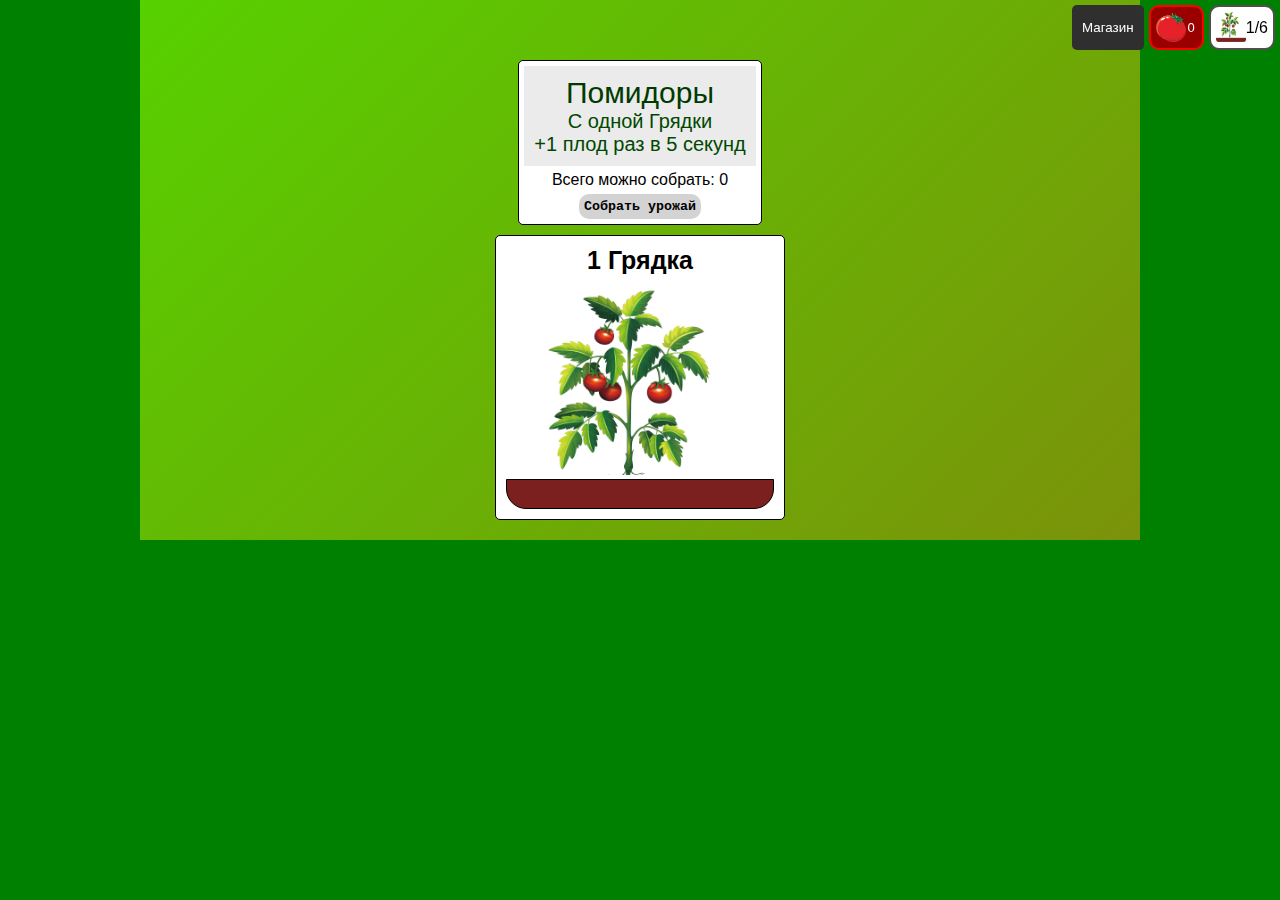
==== main.html @ f9c3148b "Заливаю сырую версию, просто чтобы сохранить." ====
<!DOCTYPE html>
<html lang="en">

<head>
    <meta charset="UTF-8">
    <meta name="viewport" content="width=device-width, initial-scale=1.0">
    <title>cheerful gardener - vseleyshiy</title>
    <link rel="stylesheet" href="css/main.css">
    <link rel="short icon" href="img/short__icon.png">
</head>

<body>
    <div class="wrapper">
        <div class="container">
            <div class="money__lengths">
                <button class="shop__button" id="shopOpen" onclick="shopOpen()">
                    Магазин
                </button>
                <div class="money__length">
                    <img src="img/tomatoes__icon.png" alt="tomato icon" class="icon__img">
                    <div class="money__length-text" id="tomatoesLength">
                        0
                    </div>
                </div>
                <div class="money__length">
                    <img src="img/bed__img.png" alt="tomatoes icon" class="icon__img">
                    <div class="bed__length-text" id="bedLength">
                    </div>
                </div>
            </div>
            <main class="main" id="main">
                <section class="g__bed">
                    <div class="g__bed-info">
                        <div class="g__bed-title">
                            <div class="g__bed-title-title">
                                Помидоры
                            </div>
                            <div class="g__bed-text">
                                С одной Грядки <br>
                                +1 плод раз в 5 секунд
                            </div>
                        </div>
                        <div class="g__bed-set-title" id="setLength">
                            Всего можно собрать: 0
                        </div>
                        <button class="g__bed-button" onclick="setTomatoes()">
                            Собрать урожай
                        </button>
                    </div>
                    <ul class="g__bed-list" id="gBedList">
                        <li class="g__bed-item">
                            <div class="g__bed-item-title">
                                1 Грядка
                            </div>
                            <div class="g__bed-img-wrap">
                                <img src="img/tomatoes.png" alt="tomatoes" class="g__bed-img">
                                <div class="g__bed-block">
                                </div>
                            </div>
                        </li>
                    </ul>
                </section>
            </main>
            <section class="shop" id="shop">
                <div class="shop__title">
                    <button class="back" id="buttonBack" onclick="shopClose()">
                        Назад
                    </button>
                    <div class="shop__title-title">
                        Магазин
                    </div>
                </div>
                <ul class="shop__list">
                    <div id="littleMoney" class="error">У вас недостаточно средств на балансе!</div>
                    <div id="manyBeds" class="error">Вы можете купить только 6 грядок помидоров!</div>
                    <li class="shop__item">
                        <div class="shop__item-title">
                            <img src="img/tomatoes.png" alt="tomatoes" class="shop__item-img">
                            Стоимость: 50 <br>
                            1 Грядка помидоров
                        </div>
                        <div class="shop__button-buy" onclick="shopBuy(); addBedNumber()">
                            +
                        </div>
                    </li>
                </ul>
            </section>
        </div>
    </div>
    <script src="js/main.js"></script>
</body>

</html>
---- css/main.css ----
* {
    box-sizing: border-box;
}

html,
body {
    height: 100%;
    padding: 0;
    margin: 0;
}

ul {
    margin: 0;
    padding: 0;
}

ul>li {
    list-style: none;
}

a {
    text-decoration: none;
}

h1,
h2,
h3,
h4,
h5,
h6 {
    margin: 0;
}

img {
    max-width: 100%;
}

.wrapper {
    background-color: green;
    min-height: 100%;
}

.container {
    max-width: 1000px;
    margin: 0 auto;
}

.main {
    background: linear-gradient(135deg, #57d100, #7B920A);
    position: relative;
    padding: 60px 20px 20px 20px;
}

.money__lengths {
    z-index: 20;
    margin: 5px;
    top: 0;
    right: 0;
    position: fixed;
    display: flex;
    column-gap: 5px;
}

.money__length:last-child {
    max-width: 100px;
    background-color: white;
    border-color: rgb(79, 79, 79);
}

.bed__length-text {
    font-family: Arial, Helvetica, sans-serif;
    display: flex;
    flex-direction: column;
    align-items: center;
    justify-content: center;
}

.money__length {
    background-color: rgb(154, 0, 0);
    border-radius: 10px;
    display: flex;
    border: 2px solid red;
    padding: 5px;
    height: 45px;
    max-width: 100px;
}

.shop__button {
    background-color: rgb(47, 47, 47);
    color: white;
    border: none;
    padding: 10px;
    border-radius: 5px;
}

.icon__img {
    height: 30px;
    width: 30px;
}

.money__length-text {
    font-family: Arial, Helvetica, sans-serif;
    font-size: 13px;
    padding: 2px;
    display: flex;
    flex-direction: column;
    justify-content: center;
    color: white;
}

.g__bed {
    display: flex;
    row-gap: 10px;
    justify-content: center;
    flex-direction: column;
    align-items: center;
}

.g__bed-title {
    text-align: center;
    background-color: rgb(235, 235, 235);
    padding: 10px;
}

.g__bed-info {
    display: flex;
    flex-direction: column;
    justify-content: center;
    align-items: center;
    padding: 5px;
    row-gap: 5px;
    border-radius: 5px;
    border: 1px solid black;
    background-color: white;
}

.g__bed-set-title {
    font-family: 'Segoe UI', Tahoma, Geneva, Verdana, sans-serif;
}

.g__bed-button {
    font-family: 'Courier New', Courier, monospace;
    font-weight: bold;
    background-color: lightgrey;
    border: none;
    padding: 5px;
    border-radius: 10px;
}

.g__bed-title-title {
    font-size: 30px;
    font-family: 'Gill Sans', 'Gill Sans MT', Calibri, 'Trebuchet MS', sans-serif;
    color: rgb(0, 58, 0);
}

.g__bed-text {
    font-size: 20px;
    font-family: 'Gill Sans', 'Gill Sans MT', Calibri, 'Trebuchet MS', sans-serif;
    color: rgb(0, 72, 0);
}

.g__bed-list {
    display: flex;
    justify-content: center;
    align-items: center;
    column-gap: 10px;
    row-gap: 10px;
    flex-wrap: wrap;
}

.g__bed-item {
    flex: 0 1 calc((100%/3) - 30px);
    border-radius: 5px;
    border: 1px solid black;
    padding: 10px;
    background-color: white;
    display: flex;
    flex-direction: column;
    row-gap: 10px;
}

.g__bed-item-title {
    font-weight: bold;
    font-family: 'Gill Sans', 'Gill Sans MT', Calibri, 'Trebuchet MS', sans-serif;
    text-align: center;
    font-size: 25px;
}

.g__bed-img-wrap {
    position: relative;
    width: 100%;
    opacity: 1;
}

.g__bed-img {}

.g__bed-block {
    bottom: 10px;
    height: 30px;
    background-color: rgb(123, 31, 31);
    border: 1px solid black;
    border-bottom-left-radius: 20px;
    border-bottom-right-radius: 20px;
}

.shop {
    display: none;
    background-color: rgb(11, 158, 11);
}

.shop__title {
    display: flex;
    padding: 10px;
    color: white;
    background-color: rgb(0, 93, 0);
    text-align: center;
}

.back {
    background-color: white;
    border: none;
    border-radius: 5px;
}

.shop__title-title {
    margin: 0 auto;
    font-size: 60px;
    font-family: 'Gill Sans', 'Gill Sans MT', Calibri, 'Trebuchet MS', sans-serif;
}

.shop__list {
    display: flex;
    padding: 20px;
    row-gap: 10px;
    column-gap: 10px;
    flex-direction: column;
    align-items: center;
    justify-content: center;
}

.error {
    text-align: center;
    display: none;
    color: rgb(189, 0, 0);
    background-color: black;
    padding: 10px;
    border-radius: 5px;
    font-weight: bold;
    font-family: 'Trebuchet MS', 'Lucida Sans Unicode', 'Lucida Grande', 'Lucida Sans', Arial, sans-serif;
    font-size: 30px;
    margin-bottom: 20px;
}

.shop__item {
    background-color: white;
    width: 65%;
    display: flex;
    justify-content: space-between;
    align-items: center;
    padding: 20px;
    border-radius: 10px;
}

.shop__item-img {
    width: 20%;
}

.shop__item-title {
    font-family: 'Segoe UI', Tahoma, Geneva, Verdana, sans-serif;
    font-size: 20px;
    display: flex;
    align-items: center;
}

.shop__button-buy {
    padding: 10px 10px 10px 25px;
    font-size: 25px;
    font-weight: bold;
}

@media (max-width: 770px) {
    .shop__item {
        width: 70%;
    }
}

@media (max-width: 550px) {
    .g__bed-item {
        flex: 0 1 calc((100%/2) - 10px);
    }

    #littleMoney {
        font-size: 20px;
    }

    .shop__item {
        width: 80%;
    }

    .shop__item-title {
        font-size: 14px;
    }

    .shop__title-title {
        font-size: 40px;
    }

    .shop__button-buy {
        padding: 10px;
        font-size: 14px;
    }
}
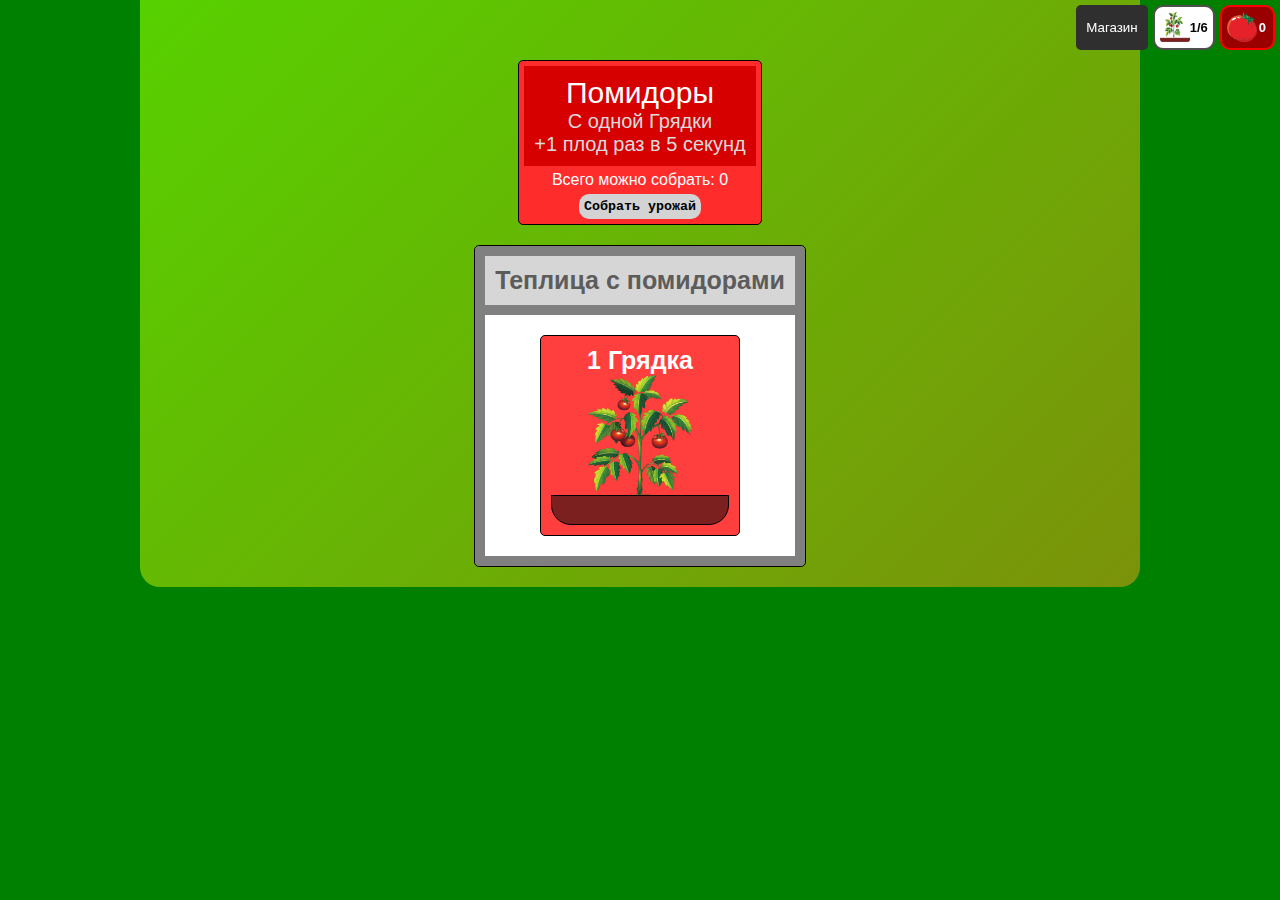
==== commit 5b2c79bf: "Добавил огурчики. Тупо скучная фармилка грядок." ====
--- a/main.html
+++ b/main.html
@@ -17,14 +17,25 @@
                     Магазин
                 </button>
                 <div class="money__length">
+                    <img src="img/bed__img.png" alt="tomatoes icon" class="icon__img">
+                    <div class="bed__length-text" id="bedTomatoesLength">
+                    </div>
+                </div>
+                <div class="money__length" id="moneyLengthBedCucumbers">
+                    <img src="img/bed-cucumbers_img.png" alt="cucumbers icon" class="icon__img">
+                    <div class="bed__length-text" id="bedCucumbersLength">
+                    </div>
+                </div>
+                <div class="money__length">
                     <img src="img/tomatoes__icon.png" alt="tomato icon" class="icon__img">
                     <div class="money__length-text" id="tomatoesLength">
                         0
                     </div>
                 </div>
-                <div class="money__length">
-                    <img src="img/bed__img.png" alt="tomatoes icon" class="icon__img">
-                    <div class="bed__length-text" id="bedLength">
+                <div class="money__length money__length-cucumbers" id="moneyLengthCucumbers">
+                    <img src="img/cucumbers__icon.png" alt="cucumber icon" class="icon__img">
+                    <div class="money__length-text" id="cucumbersLength">
+                        0
                     </div>
                 </div>
             </div>
@@ -40,25 +51,70 @@
                                 +1 плод раз в 5 секунд
                             </div>
                         </div>
-                        <div class="g__bed-set-title" id="setLength">
+                        <div class="g__bed-set-title" id="setTomatoesLength">
                             Всего можно собрать: 0
                         </div>
                         <button class="g__bed-button" onclick="setTomatoes()">
                             Собрать урожай
                         </button>
                     </div>
-                    <ul class="g__bed-list" id="gBedList">
-                        <li class="g__bed-item">
-                            <div class="g__bed-item-title">
-                                1 Грядка
-                            </div>
-                            <div class="g__bed-img-wrap">
-                                <img src="img/tomatoes.png" alt="tomatoes" class="g__bed-img">
-                                <div class="g__bed-block">
-                                </div>
-                            </div>
-                        </li>
-                    </ul>
+                    <div class="greenhouse__wrap">
+                        <div class="greenhouse">
+                            <div class="greenhouse__title">
+                                Теплица с помидорами
+                            </div>
+                            <ul class="g__bed-list" id="gBedTomatoesList">
+                                <li class="g__bed-item">
+                                    <div class="g__bed-item-title">
+                                        1 Грядка
+                                    </div>
+                                    <div class="g__bed-img-wrap">
+                                        <img src="img/tomatoes.png" alt="tomatoes" class="g__bed-img">
+                                    </div>
+                                    <div class="g__bed-block">
+                                    </div>
+                                </li>
+                            </ul>
+                        </div>
+                    </div>
+                </section>
+                <section class="g__bed cucumbers" id="GBedCucumbers">
+                    <div class="g__bed-info g__bed-info-cucumbers">
+                        <div class="g__bed-title g__bed-title-cucumbers">
+                            <div class="g__bed-title-title">
+                                Огурцы
+                            </div>
+                            <div class="g__bed-text">
+                                С одной Грядки <br>
+                                +1 плод раз в 10 секунд
+                            </div>
+                        </div>
+                        <div class="g__bed-set-title" id="setCucumbersLength">
+                            Всего можно собрать: 0
+                        </div>
+                        <button class="g__bed-button" onclick="setCucumbers()">
+                            Собрать урожай
+                        </button>
+                    </div>
+                    <div class="greenhouse__wrap">
+                        <div class="greenhouse">
+                            <div class="greenhouse__title">
+                                Теплица с огурцами
+                            </div>
+                            <ul class="g__bed-list" id="GBedCucumbersList">
+                                <li class="g__bed-item g__bed-item-cucumbers">
+                                    <div class="g__bed-item-title">
+                                        1 Грядка
+                                    </div>
+                                    <div class="g__bed-img-wrap">
+                                        <img src="img/cucumbers.png" alt="cucumbers" class="g__bed-img">
+                                    </div>
+                                    <div class="g__bed-block">
+                                    </div>
+                                </li>
+                            </ul>
+                        </div>
+                    </div>
                 </section>
             </main>
             <section class="shop" id="shop">
@@ -71,15 +127,67 @@
                     </div>
                 </div>
                 <ul class="shop__list">
+                    <div id="congratulations">
+                    </div>
                     <div id="littleMoney" class="error">У вас недостаточно средств на балансе!</div>
-                    <div id="manyBeds" class="error">Вы можете купить только 6 грядок помидоров!</div>
+                    <div id="manyBeds" class="error"></div>
                     <li class="shop__item">
                         <div class="shop__item-title">
-                            <img src="img/tomatoes.png" alt="tomatoes" class="shop__item-img">
-                            Стоимость: 50 <br>
-                            1 Грядка помидоров
-                        </div>
-                        <div class="shop__button-buy" onclick="shopBuy(); addBedNumber()">
+                            <div class="shop__item-img-wrap">
+                                <img src="img/tomatoes.png" alt="tomatoes" class="shop__item-img">
+                            </div>
+                            <div class="shop__price">
+                                <div class="shop__price-title">
+                                    <div class="shop__price-title-text" id="inputTomatoesBedPriceText">
+                                    </div>
+                                    <div class="shop__price-title-price" id="inputTomatoesBedPriceNumber"></div>
+                                </div>
+                                <div class="shop__price-text">
+                                    1 Грядка помидоров
+                                </div>
+                            </div>
+                        </div>
+                        <div class="shop__button-buy" onclick="shopBuyBedTomatoes()">
+                            +
+                        </div>
+                    </li>
+                    <li class="shop__item" id="GBedCucumbersShop">
+                        <div class="shop__item-title">
+                            <div class="shop__item-img-wrap">
+                                <img src="img/GBed__cucumbers.png" alt="GBed cucumbers" class="shop__item-img">
+                            </div>
+                            <div class="shop__price">
+                                <div class="shop__price-title">
+                                    Стоимость:
+                                    <img src="img/tomatoes__icon.png" alt="tomato icon" class="shop-icon__img">100
+                                </div>
+                                <div class="shop__price-text">
+                                    Возможность выращивания огурцов
+                                </div>
+                            </div>
+                        </div>
+                        <div class="shop__button-buy" onclick="shopBuyGBedCucumbers()">
+                            +
+                        </div>
+                    </li>
+                    <li class="shop__item shop__item-cucumbers">
+                        <div class="shop__item-title">
+                            <div class="shop__item-img-wrap">
+                                <img src="img/cucumbers.png" alt="cucumbers" class="shop__item-img">
+                            </div>
+                            <div class="shop__price">
+                                <div class="shop__price-title">
+                                    <div class="shop__price-title-text" id="inputCucumbersBedPriceText">
+                                    </div>
+                                    <div class="shop__price-title-price" id="inputCucumbersBedPriceNumber">
+                                    </div>
+                                </div>
+                                <div class="shop__price-text">
+                                    1 Грядка огурцов
+                                </div>
+                            </div>
+                        </div>
+                        <div class="shop__button-buy" onclick="shopBuyBedCucumbers()">
                             +
                         </div>
                     </li>
--- a/css/main.css
+++ b/css/main.css
@@ -47,11 +47,13 @@
 
 .main {
     background: linear-gradient(135deg, #57d100, #7B920A);
+    border-bottom-left-radius: 20px;
+    border-bottom-right-radius: 20px;
     position: relative;
-    padding: 60px 20px 20px 20px;
 }
 
 .money__lengths {
+    font-weight: bold;
     z-index: 20;
     margin: 5px;
     top: 0;
@@ -61,7 +63,13 @@
     column-gap: 5px;
 }
 
-.money__length:last-child {
+.money__length:nth-child(2) {
+    max-width: 100px;
+    background-color: white;
+    border-color: rgb(79, 79, 79);
+}
+
+.money__length:nth-child(3) {
     max-width: 100px;
     background-color: white;
     border-color: rgb(79, 79, 79);
@@ -85,6 +93,24 @@
     max-width: 100px;
 }
 
+#moneyLengthBedCucumbers {
+    display: none;
+}
+
+#moneyLengthCucumbers {
+    display: none;
+}
+
+.money__length.money__length-cucumbers {
+    background-color: rgb(0, 125, 0);
+    border-radius: 10px;
+    display: flex;
+    border: 2px solid rgb(0, 161, 0);
+    padding: 5px;
+    height: 45px;
+    max-width: 100px;
+}
+
 .shop__button {
     background-color: rgb(47, 47, 47);
     color: white;
@@ -96,6 +122,11 @@
 .icon__img {
     height: 30px;
     width: 30px;
+}
+
+.bed__length-text {
+    font-size: 13px;
+    font-weight: bold;
 }
 
 .money__length-text {
@@ -110,7 +141,8 @@
 
 .g__bed {
     display: flex;
-    row-gap: 10px;
+    row-gap: 20px;
+    padding: 60px 20px 20px 20px;
     justify-content: center;
     flex-direction: column;
     align-items: center;
@@ -118,7 +150,7 @@
 
 .g__bed-title {
     text-align: center;
-    background-color: rgb(235, 235, 235);
+    background-color: rgb(214, 0, 0);
     padding: 10px;
 }
 
@@ -131,11 +163,12 @@
     row-gap: 5px;
     border-radius: 5px;
     border: 1px solid black;
-    background-color: white;
+    background-color: rgb(255, 44, 44);
 }
 
 .g__bed-set-title {
     font-family: 'Segoe UI', Tahoma, Geneva, Verdana, sans-serif;
+    color: white;
 }
 
 .g__bed-button {
@@ -150,13 +183,40 @@
 .g__bed-title-title {
     font-size: 30px;
     font-family: 'Gill Sans', 'Gill Sans MT', Calibri, 'Trebuchet MS', sans-serif;
-    color: rgb(0, 58, 0);
+    color: white;
 }
 
 .g__bed-text {
     font-size: 20px;
     font-family: 'Gill Sans', 'Gill Sans MT', Calibri, 'Trebuchet MS', sans-serif;
-    color: rgb(0, 72, 0);
+    color: rgb(219, 219, 219);
+}
+
+.greenhouse__wrap {
+    border: 1px solid black;
+    border-radius: 5px;
+}
+
+.greenhouse {
+    padding-bottom: 20px;
+    background-color: white;
+    border: 10px solid grey;
+    border-radius: 5px;
+}
+
+.greenhouse__title {
+    font-size: 25px;
+    font-family: 'Lucida Sans', 'Lucida Sans Regular', 'Lucida Grande', 'Lucida Sans Unicode', Geneva, Verdana, sans-serif;
+    font-weight: bold;
+    text-align: center;
+    padding: 10px;
+    color: rgb(92, 92, 92);
+    background-color: rgb(214, 214, 214);
+    margin-bottom: 20px;
+    display: flex;
+    justify-content: center;
+    align-items: center;
+    border-bottom: 10px solid grey;
 }
 
 .g__bed-list {
@@ -169,14 +229,12 @@
 }
 
 .g__bed-item {
-    flex: 0 1 calc((100%/3) - 30px);
+    flex: 0 1 200px;
     border-radius: 5px;
     border: 1px solid black;
     padding: 10px;
-    background-color: white;
-    display: flex;
-    flex-direction: column;
-    row-gap: 10px;
+    background-color: rgb(255, 62, 62);
+    color: white;
 }
 
 .g__bed-item-title {
@@ -188,14 +246,18 @@
 
 .g__bed-img-wrap {
     position: relative;
-    width: 100%;
-    opacity: 1;
-}
-
-.g__bed-img {}
+    display: flex;
+    flex-direction: column;
+    align-items: center;
+    height: 120px;
+}
+
+.g__bed-img {
+    height: 100%;
+}
 
 .g__bed-block {
-    bottom: 10px;
+    min-width: 110px;
     height: 30px;
     background-color: rgb(123, 31, 31);
     border: 1px solid black;
@@ -203,9 +265,27 @@
     border-bottom-right-radius: 20px;
 }
 
+.g__bed.cucumbers {
+    display: none;
+}
+
+.g__bed-info.g__bed-info-cucumbers {
+    background-color: green;
+}
+
+.g__bed-title.g__bed-title-cucumbers {
+    background-color: #18920a;
+}
+
+.g__bed-item.g__bed-item-cucumbers {
+    background-color: rgb(55, 186, 55);
+}
+
 .shop {
     display: none;
     background-color: rgb(11, 158, 11);
+    border-bottom-left-radius: 20px;
+    border-bottom-right-radius: 20px;
 }
 
 .shop__title {
@@ -238,6 +318,46 @@
     justify-content: center;
 }
 
+@keyframes congratulations-keyframes {
+    0% {
+        transform: translateX(-5px);
+    }
+
+    20% {
+        transform: translateX(5px);
+    }
+
+    40% {
+        transform: translateY(-5px);
+    }
+
+    60% {
+        transform: translateY(5px);
+    }
+
+    80% {
+        transform: translateX(-5px);
+    }
+
+    100% {
+        transform: translateX(5px);
+    }
+}
+
+#congratulations {
+    animation: congratulations-keyframes 2s linear 0s infinite alternate;
+    transition: all 0.3 ease;
+    padding: 10px;
+    text-align: center;
+    font-weight: bold;
+    font-family: 'Gill Sans', 'Gill Sans MT', Calibri, 'Trebuchet MS', sans-serif;
+    font-size: 30px;
+    display: none;
+    background-color: greenyellow;
+    border: 2px solid rgb(0, 101, 0);
+    border-radius: 10px;
+}
+
 .error {
     text-align: center;
     display: none;
@@ -253,7 +373,7 @@
 
 .shop__item {
     background-color: white;
-    width: 65%;
+    width: 80%;
     display: flex;
     justify-content: space-between;
     align-items: center;
@@ -261,14 +381,47 @@
     border-radius: 10px;
 }
 
+#GBedCucumbersShop {
+    display: none;
+}
+
+.shop__item.shop__item-cucumbers {
+    display: none;
+}
+
+.shop__item-img-wrap {
+    height: 80px;
+}
+
 .shop__item-img {
-    width: 20%;
+    height: 100%;
+}
+
+.shop__price {
+    display: flex;
+    flex-direction: column;
+}
+
+.shop__price-title {
+    font-weight: bold;
+    display: flex;
+    align-items: center;
+}
+
+.shop-icon__img {
+    height: 12px;
+    width: 12px;
+}
+
+.shop__price-text {
+    font-weight: 500;
 }
 
 .shop__item-title {
     font-family: 'Segoe UI', Tahoma, Geneva, Verdana, sans-serif;
     font-size: 20px;
     display: flex;
+    column-gap: 15px;
     align-items: center;
 }
 
@@ -279,22 +432,27 @@
 }
 
 @media (max-width: 770px) {
-    .shop__item {
-        width: 70%;
+    .shop__title-title {
+        margin-left: 30px;
+        font-size: 45px;
+    }
+
+    #congratulations {
+        font-size: 25px;
     }
 }
 
 @media (max-width: 550px) {
     .g__bed-item {
-        flex: 0 1 calc((100%/2) - 10px);
-    }
-
-    #littleMoney {
+        flex: 0 1 130px;
+    }
+
+    .error {
         font-size: 20px;
     }
 
     .shop__item {
-        width: 80%;
+        width: 100%;
     }
 
     .shop__item-title {
@@ -302,7 +460,12 @@
     }
 
     .shop__title-title {
-        font-size: 40px;
+        font-size: 30px;
+        padding-top: 40px;
+    }
+
+    #congratulations {
+        font-size: 20px;
     }
 
     .shop__button-buy {
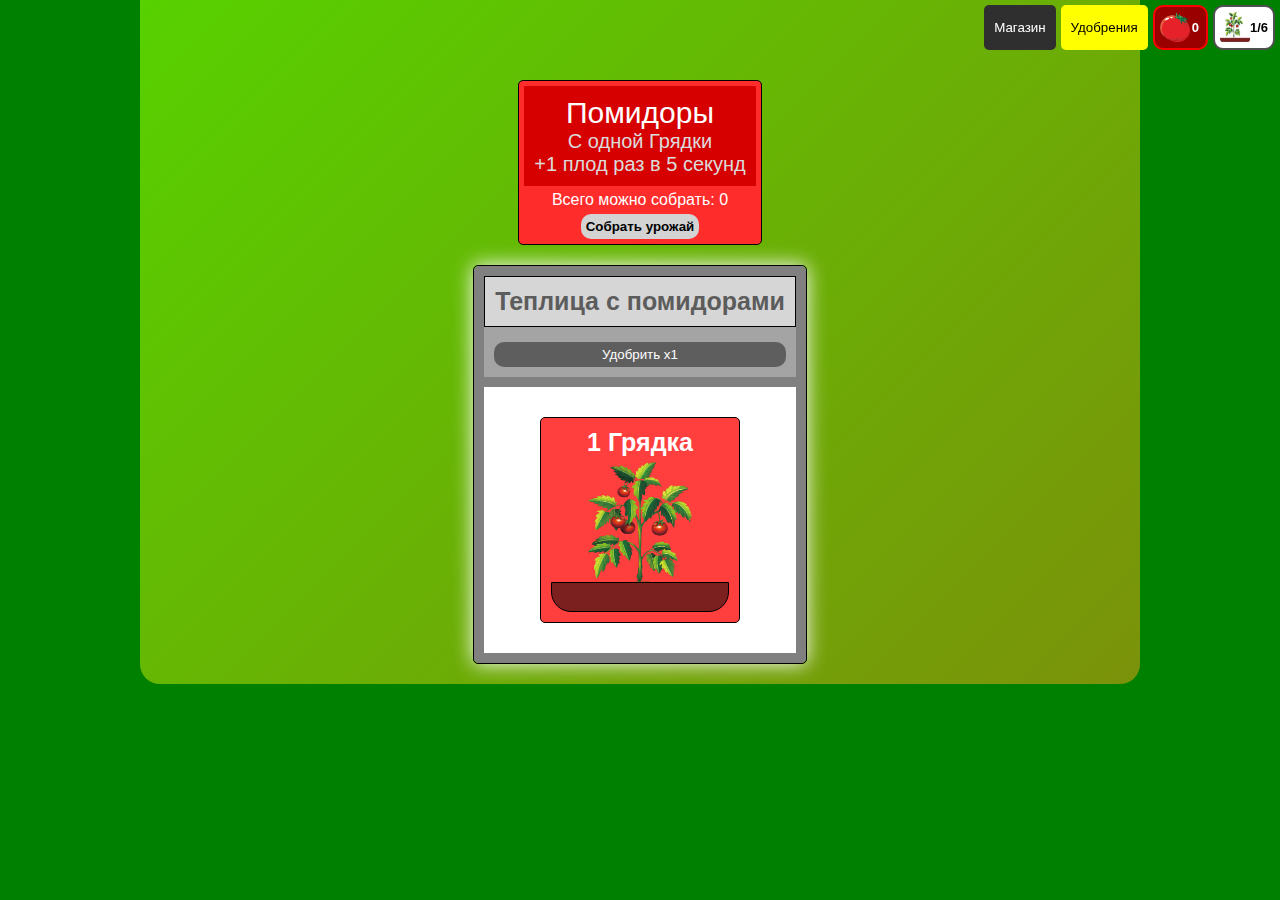
==== commit 92149696: "+Мини-игра с добычей удобрений и их использования." ====
--- a/main.html
+++ b/main.html
@@ -6,6 +6,7 @@
     <meta name="viewport" content="width=device-width, initial-scale=1.0">
     <title>cheerful gardener - vseleyshiy</title>
     <link rel="stylesheet" href="css/main.css">
+    <link rel="stylesheet" href="css/game.css">
     <link rel="short icon" href="img/short__icon.png">
 </head>
 
@@ -13,29 +14,38 @@
     <div class="wrapper">
         <div class="container">
             <div class="money__lengths">
-                <button class="shop__button" id="shopOpen" onclick="shopOpen()">
-                    Магазин
-                </button>
-                <div class="money__length">
-                    <img src="img/bed__img.png" alt="tomatoes icon" class="icon__img">
-                    <div class="bed__length-text" id="bedTomatoesLength">
-                    </div>
+                <div class="money__lengths-buttons">
+                    <button class="shop__button" id="shopOpen" onclick="shopOpen()">
+                        Магазин
+                    </button>
+                    <button class="game__button" id="gameOpenButton" onclick="gameOpen()">Удобрения</button>
                 </div>
-                <div class="money__length" id="moneyLengthBedCucumbers">
-                    <img src="img/bed-cucumbers_img.png" alt="cucumbers icon" class="icon__img">
-                    <div class="bed__length-text" id="bedCucumbersLength">
-                    </div>
-                </div>
-                <div class="money__length">
-                    <img src="img/tomatoes__icon.png" alt="tomato icon" class="icon__img">
-                    <div class="money__length-text" id="tomatoesLength">
-                        0
-                    </div>
-                </div>
-                <div class="money__length money__length-cucumbers" id="moneyLengthCucumbers">
-                    <img src="img/cucumbers__icon.png" alt="cucumber icon" class="icon__img">
-                    <div class="money__length-text" id="cucumbersLength">
-                        0
+                <div class="money__lengths-info">
+                    <div class="money__lengths-info-column">
+                        <div class="money__length">
+                            <img src="img/tomatoes__icon.png" alt="tomato icon" class="icon__img">
+                            <div class="money__length-text" id="tomatoesLength">
+                                0
+                            </div>
+                        </div>
+                        <div class="money__length money__length-cucumbers" id="moneyLengthCucumbers">
+                            <img src="img/cucumbers__icon.png" alt="cucumber icon" class="icon__img">
+                            <div class="money__length-text" id="cucumbersLength">
+                                0
+                            </div>
+                        </div>
+                    </div>
+                    <div class="money__lengths-info-column">
+                        <div class="money__length bed">
+                            <img src="img/bed__img.png" alt="tomatoes icon" class="icon__img">
+                            <div class="bed__length-text" id="bedTomatoesLength">
+                            </div>
+                        </div>
+                        <div class="money__length bed" id="moneyLengthBedCucumbers">
+                            <img src="img/bed-cucumbers_img.png" alt="cucumbers icon" class="icon__img">
+                            <div class="bed__length-text" id="bedCucumbersLength">
+                            </div>
+                        </div>
                     </div>
                 </div>
             </div>
@@ -58,20 +68,35 @@
                             Собрать урожай
                         </button>
                     </div>
+                    <div id="errorMain" class="error"></div>
                     <div class="greenhouse__wrap">
                         <div class="greenhouse">
                             <div class="greenhouse__title">
                                 Теплица с помидорами
                             </div>
+                            <div class="g__bed-add-info">
+                                <div id="tomatoesInfoGBedAddInfo">
+                                    <div id="tomatoesGBedAddInfoTitle" class="g__bed-add-info-title">
+                                        Лог удобрений помидоров
+                                    </div>
+                                    <div id="tomatoesTextGBedAddInfo" class="g__bed-add-info-text">
+                                    </div>
+                                </div>
+                                <button class="g__bed-item-button" onclick="useBoostTomatoes()">
+                                    Удобрить x1
+                                </button>
+                            </div>
                             <ul class="g__bed-list" id="gBedTomatoesList">
                                 <li class="g__bed-item">
-                                    <div class="g__bed-item-title">
-                                        1 Грядка
-                                    </div>
-                                    <div class="g__bed-img-wrap">
-                                        <img src="img/tomatoes.png" alt="tomatoes" class="g__bed-img">
-                                    </div>
-                                    <div class="g__bed-block">
+                                    <div class="g__bed-item-info">
+                                        <div class="g__bed-item-title">
+                                            1 Грядка
+                                        </div>
+                                        <div class="g__bed-img-wrap">
+                                            <img src="img/tomatoes.png" alt="tomatoes" class="g__bed-img">
+                                        </div>
+                                        <div class="g__bed-block">
+                                        </div>
                                     </div>
                                 </li>
                             </ul>
@@ -101,15 +126,29 @@
                             <div class="greenhouse__title">
                                 Теплица с огурцами
                             </div>
+                            <div class="g__bed-add-info">
+                                <div id="cucumbersInfoGBedAddInfo">
+                                    <div id="cucumbersGBedAddInfoTitle" class="g__bed-add-info-title">
+                                        Лог удобрений огурцов
+                                    </div>
+                                    <div id="cucumbersTextGBedAddInfo" class="g__bed-add-info-text">
+                                    </div>
+                                </div>
+                                <button class="g__bed-item-button" onclick="useBoostCucumbers()">
+                                    Удобрить x1
+                                </button>
+                            </div>
                             <ul class="g__bed-list" id="GBedCucumbersList">
                                 <li class="g__bed-item g__bed-item-cucumbers">
-                                    <div class="g__bed-item-title">
-                                        1 Грядка
-                                    </div>
-                                    <div class="g__bed-img-wrap">
-                                        <img src="img/cucumbers.png" alt="cucumbers" class="g__bed-img">
-                                    </div>
-                                    <div class="g__bed-block">
+                                    <div class="g__bed-item-info">
+                                        <div class="g__bed-item-title">
+                                            1 Грядка
+                                        </div>
+                                        <div class="g__bed-img-wrap">
+                                            <img src="img/cucumbers.png" alt="cucumbers" class="g__bed-img">
+                                        </div>
+                                        <div class="g__bed-block">
+                                        </div>
                                     </div>
                                 </li>
                             </ul>
@@ -129,8 +168,7 @@
                 <ul class="shop__list">
                     <div id="congratulations">
                     </div>
-                    <div id="littleMoney" class="error">У вас недостаточно средств на балансе!</div>
-                    <div id="manyBeds" class="error"></div>
+                    <div id="error" class="error"></div>
                     <li class="shop__item">
                         <div class="shop__item-title">
                             <div class="shop__item-img-wrap">
@@ -193,9 +231,85 @@
                     </li>
                 </ul>
             </section>
+            <section class="game" id="game">
+                <button class="back game__button-back" id="buttonBack" onclick="gameClose()">
+                    Назад
+                </button>
+                <div class="game__container">
+                    <div class="game__titles">
+                        <div class="game__title">
+                            Обменяй 20 монеток на 1 удобрение! <br>
+                            Играй в мини-игру и зарабатывай на удобрения!
+                        </div>
+                        <div class="game__title">
+                            1 удобрение делает 1 вашу грядку в 2 раза быстрее.
+                        </div>
+                    </div>
+                    <div class="game__info">
+                        <div class="game__offer">
+                            <div id="gameBoostInfo">
+                                Удобрений: 0
+                            </div>
+                            <div class="game__offer-text">
+                                Обменять монетки на удобрения?
+                            </div>
+                            <div class="game__offer-block">
+                                <div class="game__offer-column">
+                                    <div class="game__offer-column-text">
+                                        Отдадите монет:
+                                    </div>
+                                    <div class="game__offer-column-text">
+                                        Получите удобрений:
+                                    </div>
+                                </div>
+                                <div class="game__offer-column">
+                                    <div id="gameOfferColumnTake" class="game__offer-column-number">
+                                    </div>
+                                    <div id="gameOfferColumnReturn" class="game__offer-column-number">
+                                    </div>
+                                </div>
+                            </div>
+                            <button class="game__offer-button" id="offerButton" onclick="setGame()">
+                                Обменять
+                            </button>
+                            <div class="game__text" id="check">
+                            </div>
+                        </div>
+                        <div class="game__wrap">
+                            <div class="game__map" id="map">
+                                <div class="game__square" id="square"></div>
+                                <img src="img/money.png" alt="point" class="game__point" id="point">
+                            </div>
+                            <table class="game__buttons">
+                                <tr>
+                                    <td class="game__btn game__btn-none"></td>
+                                    <td>
+                                        <button class="game__btn" id="btnTop" onclick="btnTopClick()">&#8593;</button>
+                                    </td>
+                                    <td class="game__btn game__btn-none"></td>
+                                </tr>
+                                <tr>
+                                    <td>
+                                        <button class="game__btn" id="btnLeft" onclick="btnLeftClick()">&#8592;</button>
+                                    </td>
+                                    <td>
+                                        <button class="game__btn" id="btnBottom"
+                                            onclick="btnBottomClick()">&#8595;</button>
+                                    </td>
+                                    <td>
+                                        <button class="game__btn" id="btnRight"
+                                            onclick="btnRightClick()">&#8594;</button>
+                                    </td>
+                                </tr>
+                            </table>
+                        </div>
+                    </div>
+                </div>
+            </section>
         </div>
     </div>
     <script src="js/main.js"></script>
+    <script src="js/game.js"></script>
 </body>
 
 </html>--- a/css/main.css
+++ b/css/main.css
@@ -63,18 +63,29 @@
     column-gap: 5px;
 }
 
-.money__length:nth-child(2) {
+.money__lengths-buttons {
+    display: flex;
+    column-gap: 5px;
+    height: 45px;
+}
+
+.money__lengths-info {
+    display: flex;
+    column-gap: 5px;
+}
+
+.money__lengths-info-column {
+    display: flex;
+    flex-direction: column;
+    row-gap: 5px;
+}
+
+.money__length.bed {
     max-width: 100px;
     background-color: white;
     border-color: rgb(79, 79, 79);
 }
 
-.money__length:nth-child(3) {
-    max-width: 100px;
-    background-color: white;
-    border-color: rgb(79, 79, 79);
-}
-
 .bed__length-text {
     font-family: Arial, Helvetica, sans-serif;
     display: flex;
@@ -87,6 +98,7 @@
     background-color: rgb(154, 0, 0);
     border-radius: 10px;
     display: flex;
+    justify-content: space-around;
     border: 2px solid red;
     padding: 5px;
     height: 45px;
@@ -103,12 +115,7 @@
 
 .money__length.money__length-cucumbers {
     background-color: rgb(0, 125, 0);
-    border-radius: 10px;
-    display: flex;
     border: 2px solid rgb(0, 161, 0);
-    padding: 5px;
-    height: 45px;
-    max-width: 100px;
 }
 
 .shop__button {
@@ -117,6 +124,13 @@
     border: none;
     padding: 10px;
     border-radius: 5px;
+}
+
+.game__button {
+    background-color: yellow;
+    border: none;
+    border-radius: 5px;
+    padding: 10px;
 }
 
 .icon__img {
@@ -142,7 +156,7 @@
 .g__bed {
     display: flex;
     row-gap: 20px;
-    padding: 60px 20px 20px 20px;
+    padding: 80px 60px 20px 60px;
     justify-content: center;
     flex-direction: column;
     align-items: center;
@@ -172,7 +186,7 @@
 }
 
 .g__bed-button {
-    font-family: 'Courier New', Courier, monospace;
+    font-family: Verdana, Geneva, Tahoma, sans-serif;
     font-weight: bold;
     background-color: lightgrey;
     border: none;
@@ -194,11 +208,11 @@
 
 .greenhouse__wrap {
     border: 1px solid black;
+    box-shadow: 0px 0px 20px white;
     border-radius: 5px;
 }
 
 .greenhouse {
-    padding-bottom: 20px;
     background-color: white;
     border: 10px solid grey;
     border-radius: 5px;
@@ -212,11 +226,11 @@
     padding: 10px;
     color: rgb(92, 92, 92);
     background-color: rgb(214, 214, 214);
-    margin-bottom: 20px;
-    display: flex;
-    justify-content: center;
-    align-items: center;
-    border-bottom: 10px solid grey;
+    display: flex;
+    justify-content: center;
+    align-items: center;
+    /* border-bottom: 10px solid grey; */
+    border: 1px solid black;
 }
 
 .g__bed-list {
@@ -225,23 +239,64 @@
     align-items: center;
     column-gap: 10px;
     row-gap: 10px;
+    padding: 30px 0px 30px 0px;
     flex-wrap: wrap;
+}
+
+.g__bed-list-animation {
+    animation: usingBoost 2s linear 0s infinite alternate;
+}
+
+@keyframes usingBoost {
+    0% {
+        background-color: rgb(0, 219, 0);
+        transform: scale(1);
+    }
+
+    20% {
+        background-color: rgb(0, 219, 0);
+        transform: scale(1.004);
+    }
+
+    40% {
+        background-color: white;
+        transform: scale(1);
+    }
+
+    60% {
+        background-color: white;
+        transform: scale(1.004);
+    }
+
+    80% {
+        background-color: rgb(0, 219, 0);
+        transform: scale(1);
+    }
+
+    100% {
+        background-color: rgb(0, 219, 0);
+        transform: scale(1.004);
+    }
 }
 
 .g__bed-item {
     flex: 0 1 200px;
     border-radius: 5px;
     border: 1px solid black;
-    padding: 10px;
     background-color: rgb(255, 62, 62);
     color: white;
 }
 
+.g__bed-item-info {
+    padding: 10px;
+}
+
 .g__bed-item-title {
     font-weight: bold;
     font-family: 'Gill Sans', 'Gill Sans MT', Calibri, 'Trebuchet MS', sans-serif;
     text-align: center;
     font-size: 25px;
+    margin-bottom: 5px;
 }
 
 .g__bed-img-wrap {
@@ -257,7 +312,7 @@
 }
 
 .g__bed-block {
-    min-width: 110px;
+    min-width: 100px;
     height: 30px;
     background-color: rgb(123, 31, 31);
     border: 1px solid black;
@@ -265,6 +320,50 @@
     border-bottom-right-radius: 20px;
 }
 
+.g__bed-add-info {
+    background-color: rgb(164, 164, 164);
+    border-bottom: 10px solid grey;
+    padding: 10px;
+}
+
+.g__bed-add-info-title {
+    text-align: center;
+    font-size: 20px;
+    padding: 5px;
+    font-family: 'Gill Sans', 'Gill Sans MT', Calibri, 'Trebuchet MS', sans-serif;
+    background-color: rgb(216, 216, 216);
+    display: none;
+}
+
+.g__bed-add-info-text {
+    background-color: rgb(140, 140, 140);
+    display: flex;
+    padding: 5px;
+    column-gap: 4px;
+    font-size: 17px;
+    font-family: 'Gill Sans', 'Gill Sans MT', Calibri, 'Trebuchet MS', sans-serif;
+    display: none;
+}
+
+.g__bed-item-button {
+    font-family: Verdana, Geneva, Tahoma, sans-serif;
+    border-radius: 10px;
+    border: none;
+    background-color: rgb(94, 94, 94);
+    color: white;
+    margin-top: 5px;
+    padding: 5px;
+    width: 100%;
+    display: flex;
+    flex-direction: column;
+    justify-content: center;
+    align-items: center;
+}
+
+.g__bed-item-button.g__bed-item-button-cucumbers {
+    background-color: rgb(0, 107, 0);
+}
+
 .g__bed.cucumbers {
     display: none;
 }
@@ -443,10 +542,22 @@
 }
 
 @media (max-width: 550px) {
+    .g__bed {
+        padding: 80px 20px 20px 20px;
+    }
+
     .g__bed-item {
         flex: 0 1 130px;
     }
 
+    .g__bed-item-add-info-information {
+        font-size: 14.9999995px;
+    }
+
+    .g__bed-item-add-info-text {
+        font-size: 14.9999995px;
+    }
+
     .error {
         font-size: 20px;
     }
@@ -460,7 +571,7 @@
     }
 
     .shop__title-title {
-        font-size: 30px;
+        font-size: 25px;
         padding-top: 40px;
     }
 
@@ -472,4 +583,10 @@
         padding: 10px;
         font-size: 14px;
     }
+
+    .game__info {
+        flex-direction: column;
+        justify-content: center;
+        align-items: center;
+    }
 }--- a/css/game.css
+++ b/css/game.css
@@ -0,0 +1,232 @@
+.game {
+    background-color: rgb(0, 182, 0);
+    border-bottom-left-radius: 20px;
+    border-bottom-right-radius: 20px;
+    display: none;
+}
+
+.back.game__button-back {
+    height: 70px;
+    margin: 10px;
+}
+
+.game__container {
+    padding: 0px 0px 50px 0px;
+    display: flex;
+    flex-direction: column;
+    justify-content: center;
+    align-items: center;
+}
+
+.game__titles {
+    display: flex;
+    flex-direction: column;
+    row-gap: 10px;
+    width: 100%;
+}
+
+.game__title {
+    width: 100%;
+    background-color: rgb(198, 198, 198);
+    color: rgb(84, 84, 84);
+    padding: 10px;
+    text-align: center;
+    font-family: 'Gill Sans', 'Gill Sans MT', Calibri, 'Trebuchet MS', sans-serif;
+    font-size: 20px;
+    font-weight: bold;
+    text-shadow: 0px 0px 10px white;
+}
+
+.game__title:nth-child(2) {
+    color: rgb(234, 234, 234);
+    background-color: rgb(0, 153, 0);
+}
+
+#gameBoostInfo {
+    text-align: center;
+    font-weight: bold;
+    font-size: 20px;
+    font-family: 'Lucida Sans', 'Lucida Sans Regular', 'Lucida Grande', 'Lucida Sans Unicode', Geneva, Verdana, sans-serif;
+    background-color: rgb(200, 200, 200);
+    color: rgb(87, 87, 87);
+    padding: 10px;
+    border-top-right-radius: 5px;
+    border-top-left-radius: 5px;
+    border-bottom: 1px solid black;
+}
+
+.game__info {
+    margin-top: 20px;
+    height: 100%;
+    width: 100%;
+    display: flex;
+    justify-content: space-around;
+}
+
+.game__offer {
+    margin-bottom: 20px;
+    height: 20%;
+    border-radius: 5px;
+    border: 1px solid black;
+    background-color: white;
+    box-shadow: 0px 0px 10px white;
+    display: flex;
+    flex-direction: column;
+}
+
+.game__text {
+    text-align: center;
+    background-color: rgb(200, 200, 200);
+    font-family: 'Gill Sans', 'Gill Sans MT', Calibri, 'Trebuchet MS', sans-serif;
+    font-size: 22px;
+    padding: 10px;
+    border-bottom-right-radius: 5px;
+    border-bottom-left-radius: 5px;
+    border-top: 1px solid black;
+}
+
+.game__offer-text {
+    padding: 10px;
+    border-bottom: 1px solid black;
+    text-align: center;
+    font-size: 18px;
+    font-weight: bold;
+    color: rgb(61, 61, 61);
+    font-family: 'Gill Sans', 'Gill Sans MT', Calibri, 'Trebuchet MS', sans-serif;
+}
+
+.game__offer-block {
+    padding: 10px;
+    display: flex;
+    column-gap: 10px;
+}
+
+.game__offer-column {}
+
+.game__offer-column-number {
+    font-weight: bold;
+    font-family: 'Trebuchet MS', 'Lucida Sans Unicode', 'Lucida Grande', 'Lucida Sans', Arial, sans-serif;
+}
+
+.game__offer-column-text {
+    font-size: 17px;
+}
+
+.game__offer-button {
+    font-family: 'Gill Sans', 'Gill Sans MT', Calibri, 'Trebuchet MS', sans-serif;
+    font-weight: bold;
+    border: none;
+    background-color: rgb(184, 184, 184);
+    padding: 5px;
+    margin: 5px;
+    border-radius: 5px;
+}
+
+.game__new-record {
+    font-family: 'Lucida Sans', 'Lucida Sans Regular', 'Lucida Grande', 'Lucida Sans Unicode', Geneva, Verdana, sans-serif;
+    font-size: 22px;
+    text-align: left;
+}
+
+.game__map {
+    position: relative;
+    transition: all 0.3s ease;
+    height: 223px;
+    width: 223px;
+    background-color: rgb(131, 131, 131);
+    border: 3px solid white;
+}
+
+.game__square {
+    height: 20px;
+    width: 20px;
+    transition: all 0.3s ease;
+    background-color: rgb(188, 188, 188);
+    border-radius: 2px;
+}
+
+.game__point {
+    position: absolute;
+    top: 0;
+    left: 0;
+    height: 20px;
+    width: 20px;
+}
+
+.game__buttons {
+    margin-top: 40px;
+    text-align: center;
+    display: flex;
+    flex-direction: column;
+    align-items: center;
+}
+
+.game__btn {
+    background-color: rgb(128, 128, 128);
+    color: white;
+    border: 2px solid white;
+    transition: all 0.3s ease;
+    width: 60px;
+    height: 60px;
+}
+
+.game__btn-none {
+    border: none;
+    background: none;
+}
+
+@keyframes defeat {
+
+    0% {
+        opacity: 0;
+    }
+
+    10% {
+        opacity: 1;
+    }
+
+    20% {
+        opacity: 0;
+    }
+
+    30% {
+        opacity: 1;
+    }
+
+    40% {
+        opacity: 0;
+    }
+
+    50% {
+        opacity: 1;
+    }
+
+    60% {
+        opacity: 0;
+    }
+
+    70% {
+        opacity: 1;
+    }
+
+    80% {
+        opacity: 0;
+    }
+
+    90% {
+        opacity: 1;
+    }
+
+    100% {
+        opacity: 0;
+    }
+}
+
+.game__defeat-animation {
+    background-color: red;
+    transform: scale(1.5);
+    animation-name: defeat;
+    animation-duration: 2s;
+    animation-delay: 2s;
+    animation-iteration-count: infinite;
+}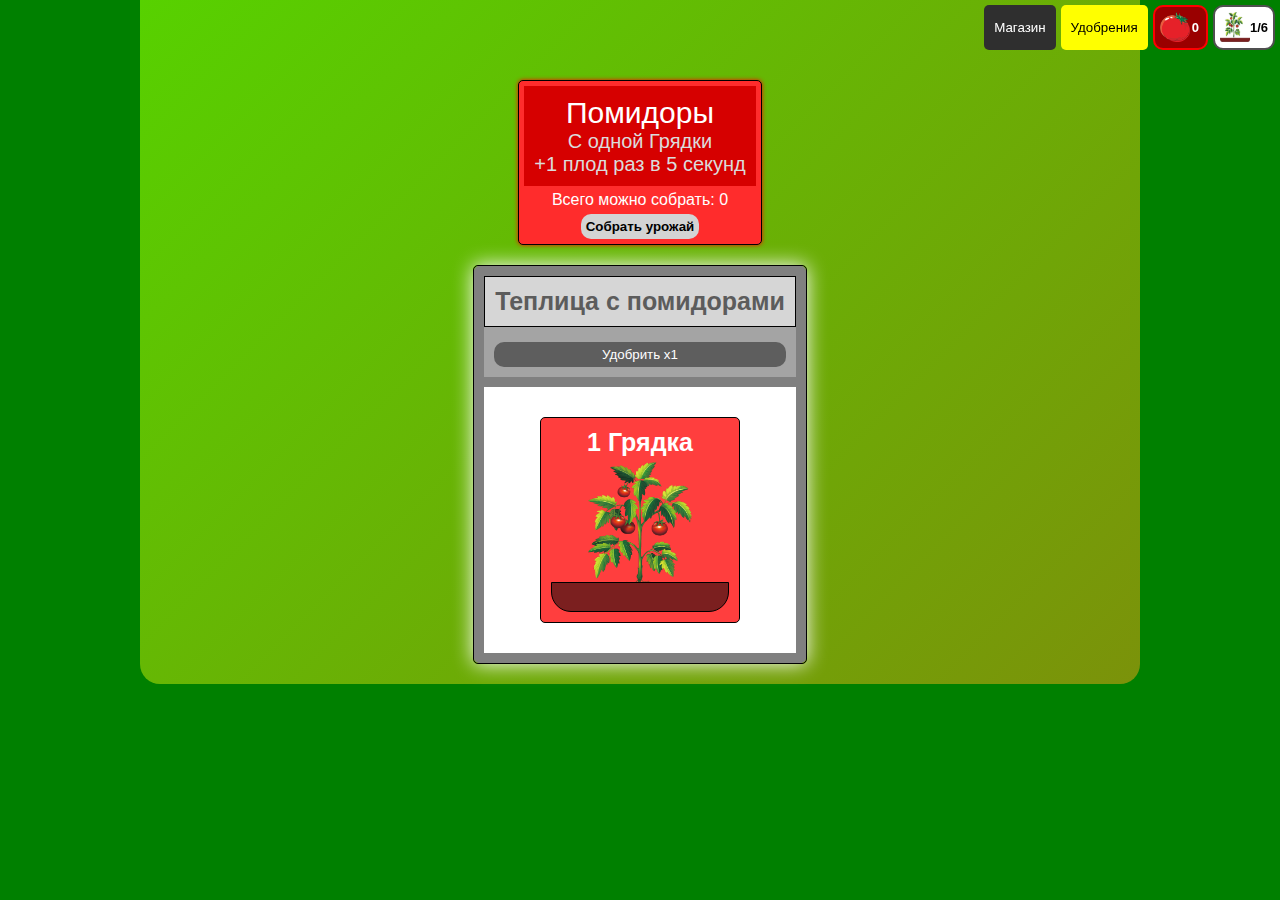
==== commit 2d5ca7b8: "Добавил конец и одну секретную ачивку." ====
--- a/main.html
+++ b/main.html
@@ -13,7 +13,34 @@
 <body>
     <div class="wrapper">
         <div class="container">
-            <div class="money__lengths">
+            <div class="achievements">
+                <div class="achievement" id="achievementRedGold">
+                    <div class="achievement__block">
+                        <div class="achievement__close" id="closeAchievementRedGold" onclick="hideAchievementRedGold()">
+                            &times;
+                        </div>
+                        <div class="achievement__decoration">
+                            <div class="achievement__img-wrap">
+                                <img src="img/tomatoes__achievement.png" alt="img achievement" class="achievement__img">
+                            </div>
+                        </div>
+                        <div class="achievement__info">
+                            <div class="achievement__title">
+                                Секретная ачивка!
+                            </div>
+                            <div class="achievement__title-info">
+                                <div class="achievement__subtitle">
+                                    Красное золото
+                                </div>
+                                <div class="achievement__text">
+                                    Добудьте 1000 помидорок
+                                </div>
+                            </div>
+                        </div>
+                    </div>
+                </div>
+            </div>
+            <div class="money__lengths" id="moneyLengths">
                 <div class="money__lengths-buttons">
                     <button class="shop__button" id="shopOpen" onclick="shopOpen()">
                         Магазин
@@ -166,7 +193,7 @@
                     </div>
                 </div>
                 <ul class="shop__list">
-                    <div id="congratulations">
+                    <div id="congratulationsShop" class="congratulations__error">
                     </div>
                     <div id="error" class="error"></div>
                     <li class="shop__item">
@@ -306,6 +333,31 @@
                     </div>
                 </div>
             </section>
+            <section id="congratulationsMain" style="display: none;">
+                <div class="congratulations__error" id="congratulationsMainText">
+                    Поздравляю, вы прошли игру!
+                </div>
+                <div class="congratulations__info">
+                    <div class="congratulations__info-text" id="congratulationsInfoAchievement">
+                    </div>
+                </div>
+                <div class="congratulations__info">
+                    <div class="congratulations__info-text">
+                        Спасибо за то, что играете в мои игры! &#128512;
+                    </div>
+                    <div class="congratulations__info-text">
+                        Если есть какие то баги - пишите мне по ссылке ниже.
+                    </div>
+                    <div class="congratulations__info-text">
+                        Интересуют другие проекты? По этой же ссылке вы их найдёте.
+                    </div>
+                </div>
+                <a href="https://vseleyshiy.github.io/visitka/">
+                    <div class="congratulations__info">
+                        Связь со мной и другие проекты
+                    </div>
+                </a>
+            </section>
         </div>
     </div>
     <script src="js/main.js"></script>
--- a/css/main.css
+++ b/css/main.css
@@ -45,6 +45,87 @@
     margin: 0 auto;
 }
 
+@keyframes achievementShow {
+    0% {
+        transform: translateX(-300px);
+    }
+
+    50% {
+        display: block;
+    }
+
+    100% {
+        transform: translateX(0px);
+    }
+}
+
+.achievement__animation {
+    animation: achievementShow 3s 1;
+}
+
+.achievement {
+    z-index: 30;
+    position: fixed;
+    display: none;
+    top: 120px;
+    left: 0;
+}
+
+.achievement__block {
+    position: relative;
+    transition: all 1s ease;
+    border-bottom-right-radius: 5px;
+    border-top-right-radius: 5px;
+    background-color: black;
+    border: 1px solid white;
+    border-left: none;
+    display: flex;
+    align-items: center;
+    padding: 7px;
+    column-gap: 10px;
+}
+
+.achievement__close {
+    position: absolute;
+    top: 0px;
+    right: 5px;
+    color: white;
+    font-size: 20px;
+}
+
+.achievement__decoration {}
+
+.achievement__img-wrap {
+    height: 50px;
+}
+
+.achievement__img {
+    height: 100%;
+    width: 60px;
+}
+
+.achievement__info {
+    color: white;
+    font-family: 'Gill Sans', 'Gill Sans MT', Calibri, 'Trebuchet MS', sans-serif;
+    display: flex;
+    flex-direction: column;
+    row-gap: 2px;
+}
+
+.achievement__title {
+    color: rgb(159, 0, 159);
+    font-weight: bold;
+    font-size: 17px;
+}
+
+.achievement__title-info {}
+
+.achievement__subtitle {
+    font-weight: bold;
+}
+
+.achievement__text {}
+
 .main {
     background: linear-gradient(135deg, #57d100, #7B920A);
     border-bottom-left-radius: 20px;
@@ -178,6 +259,7 @@
     border-radius: 5px;
     border: 1px solid black;
     background-color: rgb(255, 44, 44);
+    box-shadow: 0px 0px 4px red;
 }
 
 .g__bed-set-title {
@@ -370,6 +452,7 @@
 
 .g__bed-info.g__bed-info-cucumbers {
     background-color: green;
+    box-shadow: 0px 0px 4px green;
 }
 
 .g__bed-title.g__bed-title-cucumbers {
@@ -443,7 +526,7 @@
     }
 }
 
-#congratulations {
+.congratulations__error {
     animation: congratulations-keyframes 2s linear 0s infinite alternate;
     transition: all 0.3 ease;
     padding: 10px;
@@ -527,6 +610,43 @@
 .shop__button-buy {
     padding: 10px 10px 10px 25px;
     font-size: 25px;
+    font-weight: bold;
+}
+
+#congratulationsMain {
+    padding: 10px;
+}
+
+.congratulations__info {
+    border-radius: 5px;
+    font-family: 'Lucida Sans', 'Lucida Sans Regular', 'Lucida Grande', 'Lucida Sans Unicode', Geneva, Verdana, sans-serif;
+    padding: 10px;
+    margin-top: 10px;
+    background-color: white;
+}
+
+.congratulations__info:first-child {
+    color: white;
+    font-weight: bold;
+    margin-top: 20px;
+    text-align: center;
+    background-color: rgb(76, 76, 76);
+}
+
+.congratulations__info-text {
+    font-size: 13.5px;
+}
+
+.congratulations__info-text::before {
+    content: '•';
+}
+
+.congratulations__info-text:first-child::before {
+    content: '';
+}
+
+.congratulations__info-text:first-child {
+    font-size: 14.5px;
     font-weight: bold;
 }
 
@@ -575,7 +695,7 @@
         padding-top: 40px;
     }
 
-    #congratulations {
+    .congratulations__error {
         font-size: 20px;
     }
 
